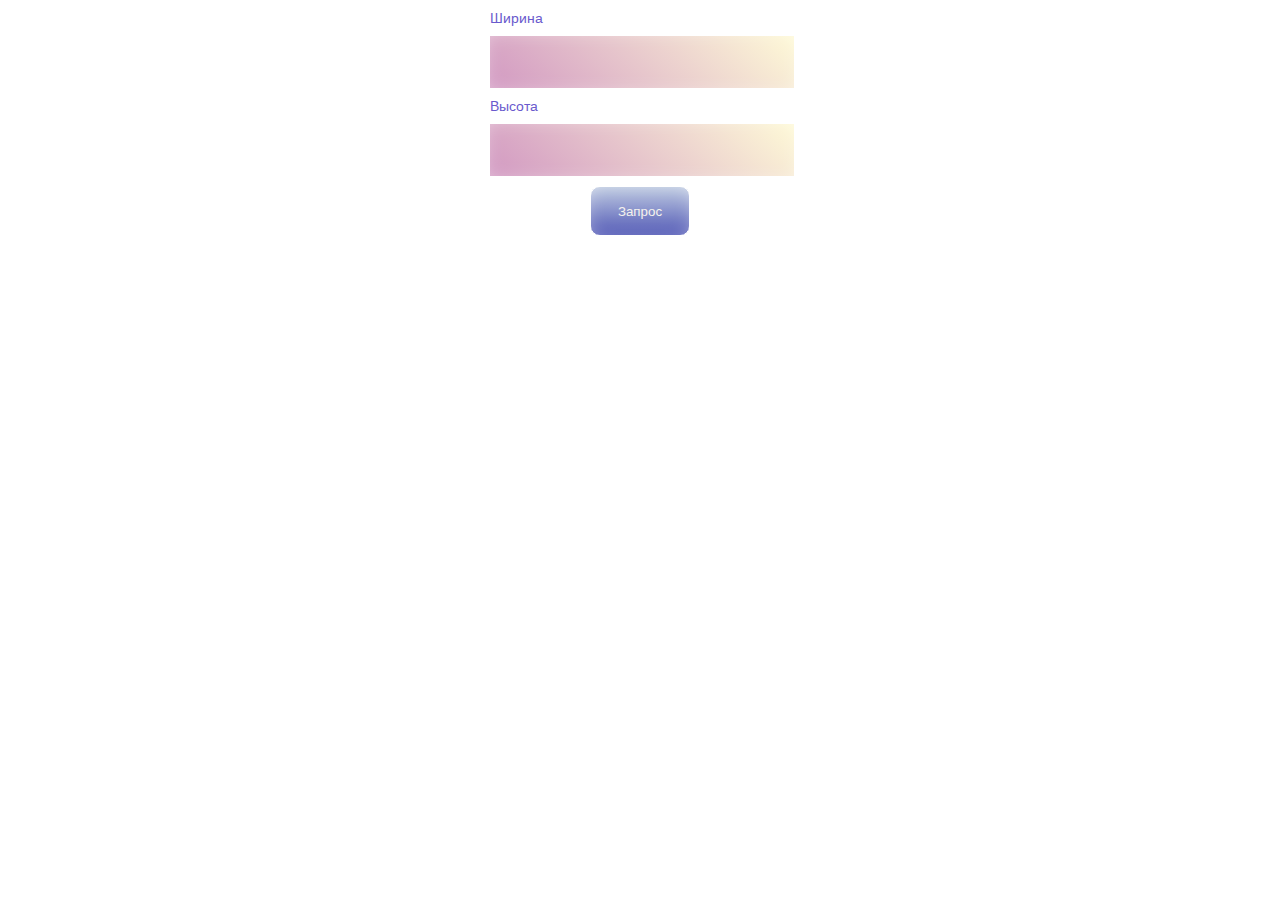
====  task5/index.html @ 58ccce1f "task5 init" ====
<!DOCTYPE html>
<html>
    <head>
        <link rel="stylesheet" href="style.css">
        <link href="https://fonts.googleapis.com/css2?family=Arimo&display=swap" rel="stylesheet">
    </head>
    <body>
        <section class="form">
            <label for="width">Ширина</label>
            <input id="width" type="number">
            <label for="height">Высота</label>
            <input id="height" type="number">
            <button>Запрос</button>
        </section>
        <div class="div"></div>
        <script src="script.js"></script>
    </body>
</html>
----  task5/style.css ----
body {
    font-size: 14px;
    font-family: 'Arimo', sans-serif;
    color: slateblue;
}


.form {
    margin: 10px auto;
    width: 300px;
    display: block;
}

input {
    margin: 10px auto;
    display: block;
    width: 300px;
    height: 50px;
    text-align: center;
    background: linear-gradient(45deg, #d299c2, #fef9d7);;
    box-shadow: 0px 0px 25px -13px white inset;
    border: none;
    outline:none;
    color: white;
}

input::-webkit-outer-spin-button,
input::-webkit-inner-spin-button {
    -webkit-appearance: none;
}

button {
    background: linear-gradient(180deg, rgb(190, 202, 225), rgb(82, 89, 182));
    width: 100px;
    height: 50px;
    border-radius: 10px;
    display: block;
    margin: 10px auto;
    border: 1px solid white;
    box-shadow: 0px 0px 25px -13px white inset;
    color: rgb(245, 242, 237);
}

div {
    width: max-content;
    margin: 50px auto;
}
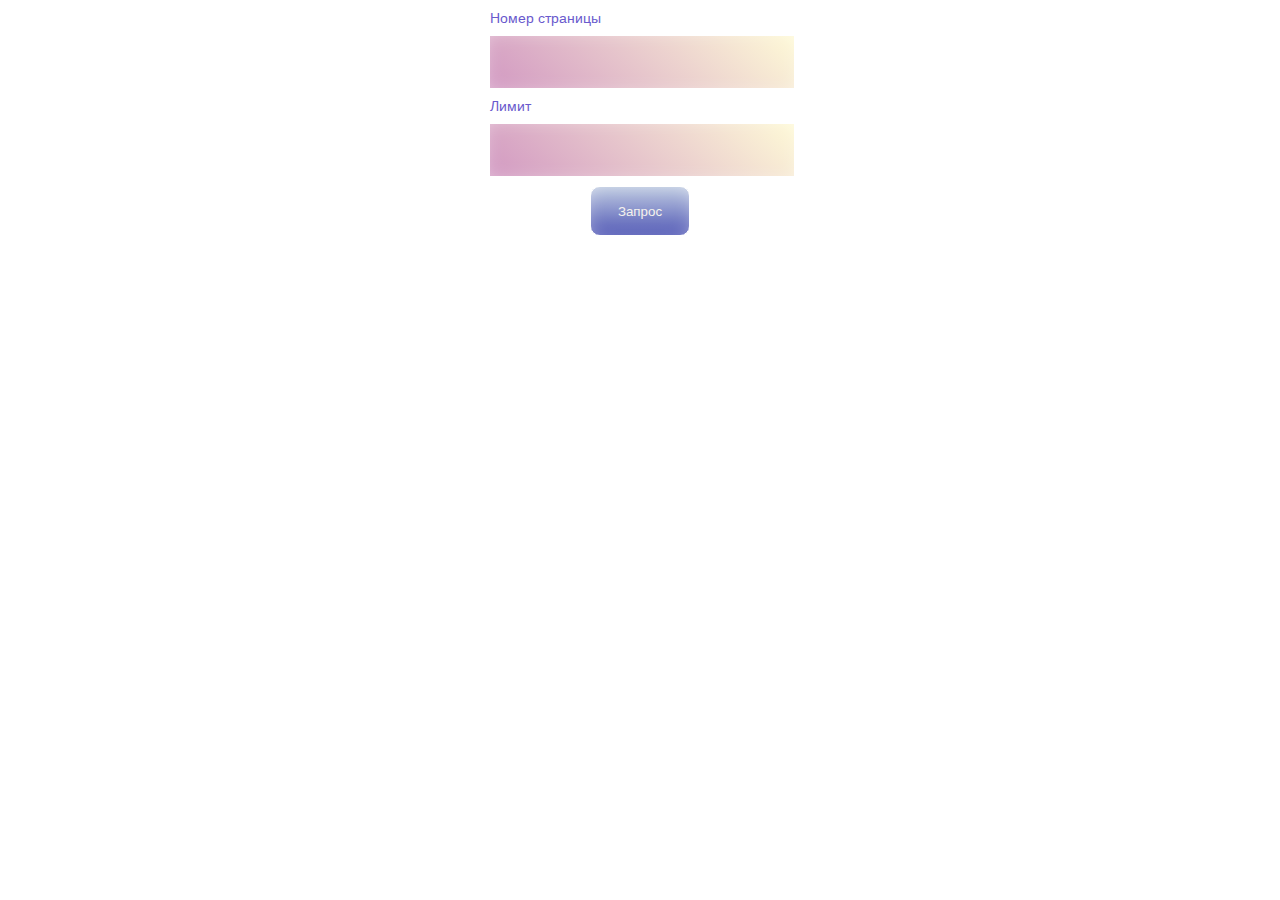
==== commit 8ef6d0c0: "minor corrections" ====
--- a/ task5/index.html
+++ b/ task5/index.html
@@ -6,10 +6,10 @@
     </head>
     <body>
         <section class="form">
-            <label for="width">Ширина</label>
-            <input id="width" type="number">
-            <label for="height">Высота</label>
-            <input id="height" type="number">
+            <label for="page">Номер страницы</label>
+            <input id="page" type="number">
+            <label for="limit">Лимит</label>
+            <input id="limit" type="number">
             <button>Запрос</button>
         </section>
         <div class="div"></div>
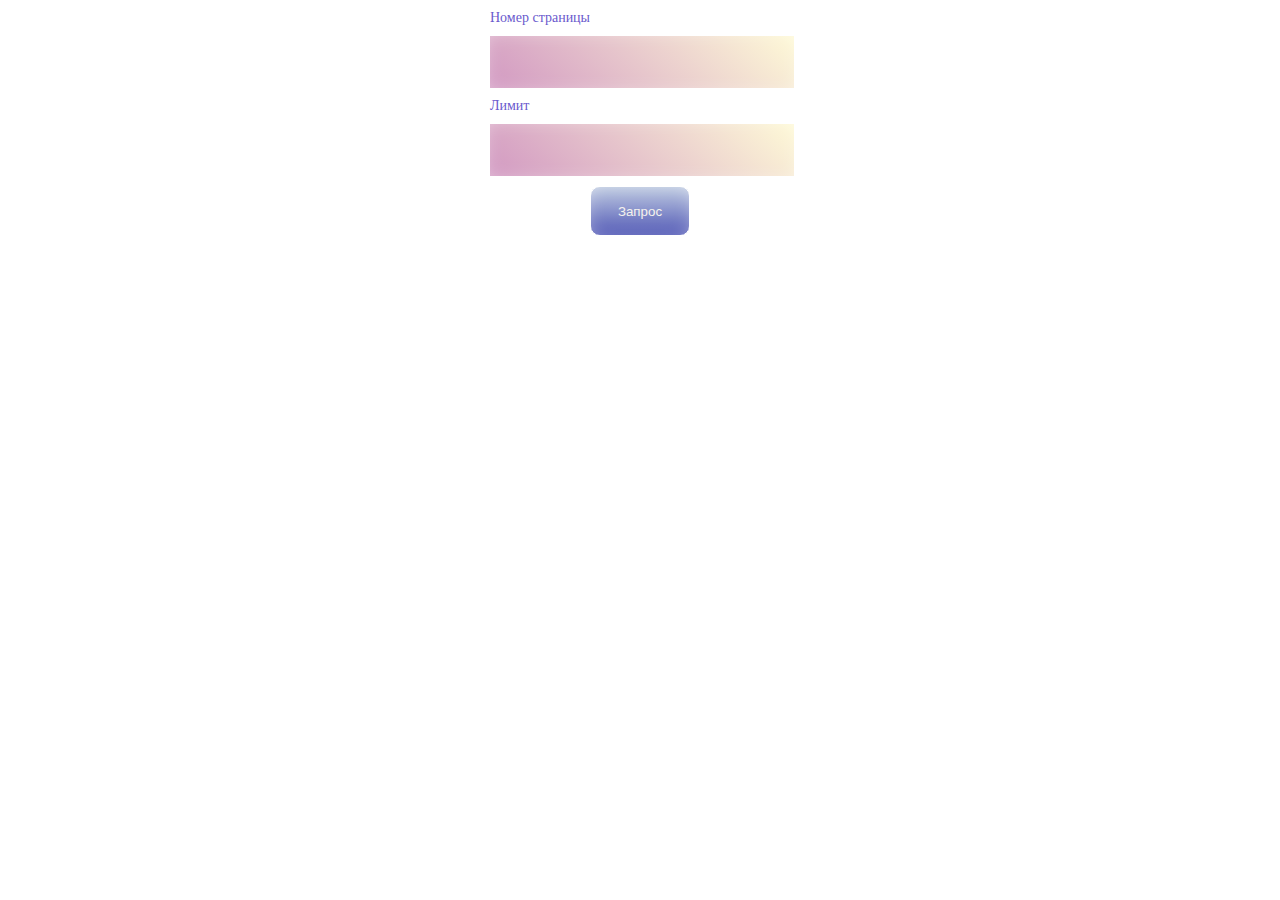
==== commit cf783631: "request isnt working" ====
--- a/ task5/index.html
+++ b/ task5/index.html
@@ -1,6 +1,7 @@
 <!DOCTYPE html>
 <html>
     <head>
+        <meta charset="utf-8">
         <link rel="stylesheet" href="style.css">
         <link href="https://fonts.googleapis.com/css2?family=Arimo&display=swap" rel="stylesheet">
     </head>
--- a/ task5/style.css
+++ b/ task5/style.css
@@ -1,9 +1,13 @@
 body {
     font-size: 14px;
-    font-family: 'Arimo', sans-serif;
+    /* font-family: 'Arimo', sans-serif; */
     color: slateblue;
 }
 
+img {
+    width: 300px;
+    height: 300px;
+}
 
 .form {
     margin: 10px auto;
